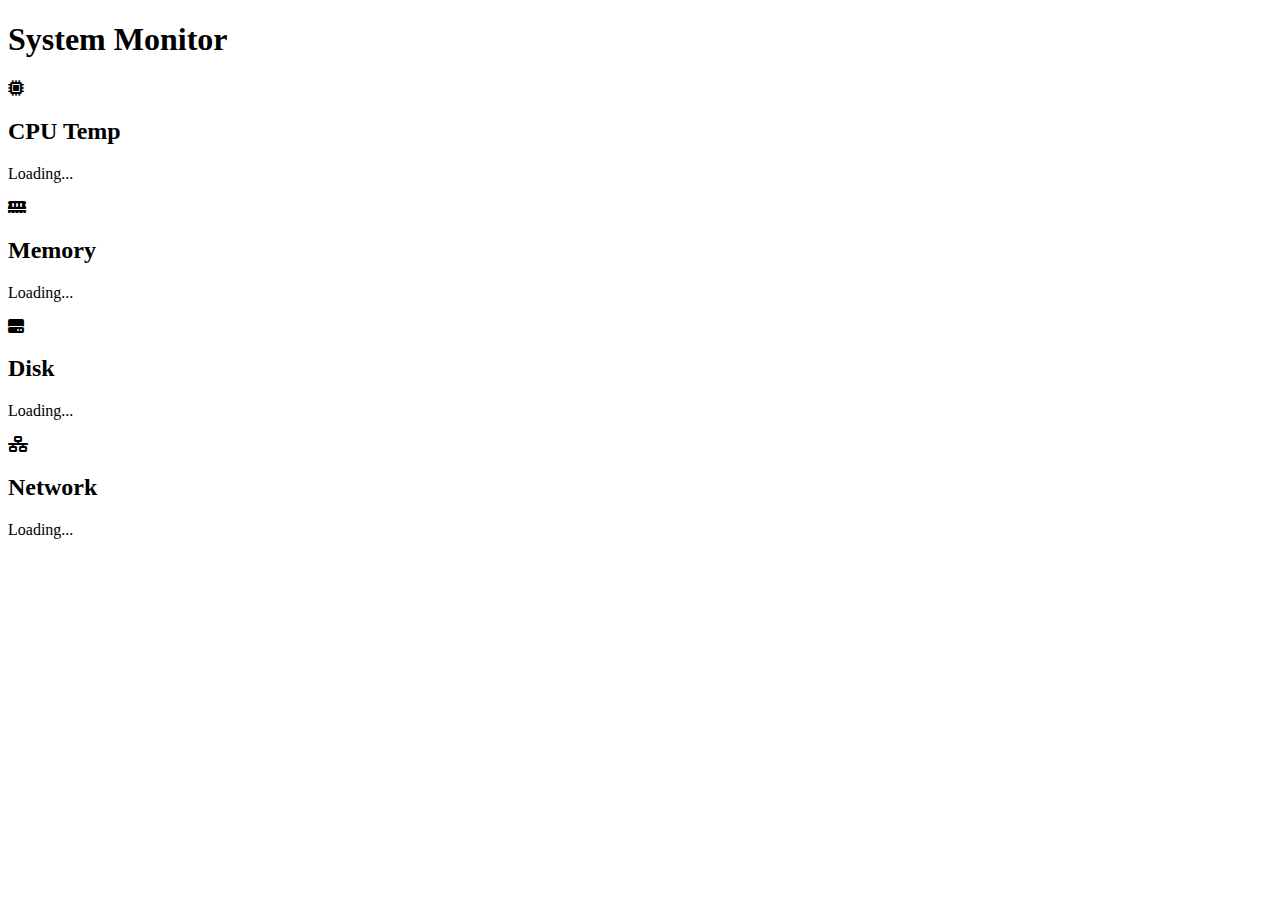
==== src/templates/index.html @ 79cf7337 "Basic dashboard created" ====
<!DOCTYPE html>
<html lang="en">
<head>
  <meta charset="UTF-8" />
  <title>StarkTech System Monitor</title>
  <link rel="stylesheet" href="{{ url_for('static', filename='style.css') }}">
  <link rel="stylesheet" href="https://cdnjs.cloudflare.com/ajax/libs/font-awesome/6.5.0/css/all.min.css" />
  <link href="https://fonts.googleapis.com/css2?family=Orbitron:wght@400;600&display=swap" rel="stylesheet">
</head>
<body>
  <div class="container">
    <h1>System Monitor</h1>
    <div class="hex-container">

      <div class="flip-card">
        <div class="flip-inner">
          <div class="card front">
            <i class="fas fa-microchip"></i>
            <h2>CPU Temp</h2>
          </div>
          <div class="card back">
            <p id="cpu-temp">Loading...</p>
          </div>
        </div>
      </div>

      <div class="flip-card">
        <div class="flip-inner">
          <div class="card front">
            <i class="fas fa-memory"></i>
            <h2>Memory</h2>
          </div>
          <div class="card back">
            <p id="memory">Loading...</p>
          </div>
        </div>
      </div>

      <div class="flip-card">
        <div class="flip-inner">
          <div class="card front">
            <i class="fas fa-hdd"></i>
            <h2>Disk</h2>
          </div>
          <div class="card back">
            <p id="disk">Loading...</p>
          </div>
        </div>
      </div>

      <div class="flip-card">
        <div class="flip-inner">
          <div class="card front">
            <i class="fas fa-network-wired"></i>
            <h2>Network</h2>
          </div>
          <div class="card back">
            <p id="network">Loading...</p>
          </div>
        </div>
      </div>

    </div>
  </div>

  <script>
    async function fetchData() {
      const res = await fetch("/api/system");
      const data = await res.json();

      document.getElementById("cpu-temp").innerText = data.cpu_temp
        ? `${data.cpu_temp.toFixed(1)}°C`
        : "N/A";
      document.getElementById("memory").innerText = `${(data.memory.used / 1e9).toFixed(2)} GB / ${(data.memory.total / 1e9).toFixed(2)} GB (${data.memory.percent}%)`;
      document.getElementById("disk").innerText = `${(data.disk.used / 1e9).toFixed(2)} GB / ${(data.disk.total / 1e9).toFixed(2)} GB (${data.disk.percent}%)`;
      document.getElementById("network").innerText = `Sent: ${(data.network.bytes_sent / 1e6).toFixed(2)} MB | Received: ${(data.network.bytes_recv / 1e6).toFixed(2)} MB`;
    }

    fetchData();
    setInterval(fetchData, 1000);
  </script>
</body>
</html>
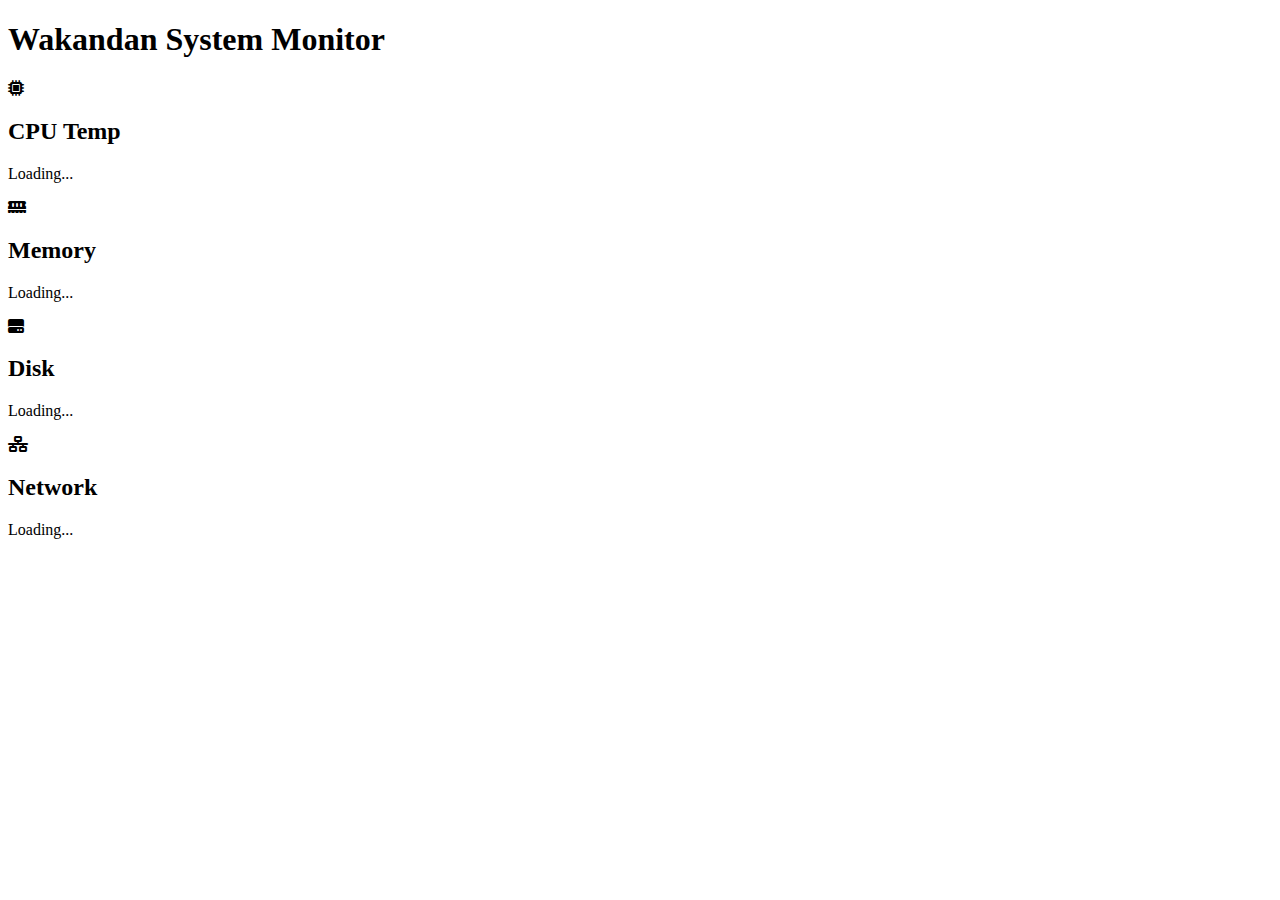
==== commit 72194085: "Addtional changes to html" ====
--- a/src/templates/index.html
+++ b/src/templates/index.html
@@ -2,14 +2,14 @@
 <html lang="en">
 <head>
   <meta charset="UTF-8" />
-  <title>StarkTech System Monitor</title>
+  <title>Wakandan System Monitor</title>
   <link rel="stylesheet" href="{{ url_for('static', filename='style.css') }}">
   <link rel="stylesheet" href="https://cdnjs.cloudflare.com/ajax/libs/font-awesome/6.5.0/css/all.min.css" />
-  <link href="https://fonts.googleapis.com/css2?family=Orbitron:wght@400;600&display=swap" rel="stylesheet">
+  <link href="https://fonts.googleapis.com/css2?family=Rajdhani:wght@400;600&display=swap" rel="stylesheet">
 </head>
 <body>
   <div class="container">
-    <h1>System Monitor</h1>
+    <h1>Wakandan System Monitor</h1>
     <div class="hex-container">
 
       <div class="flip-card">
